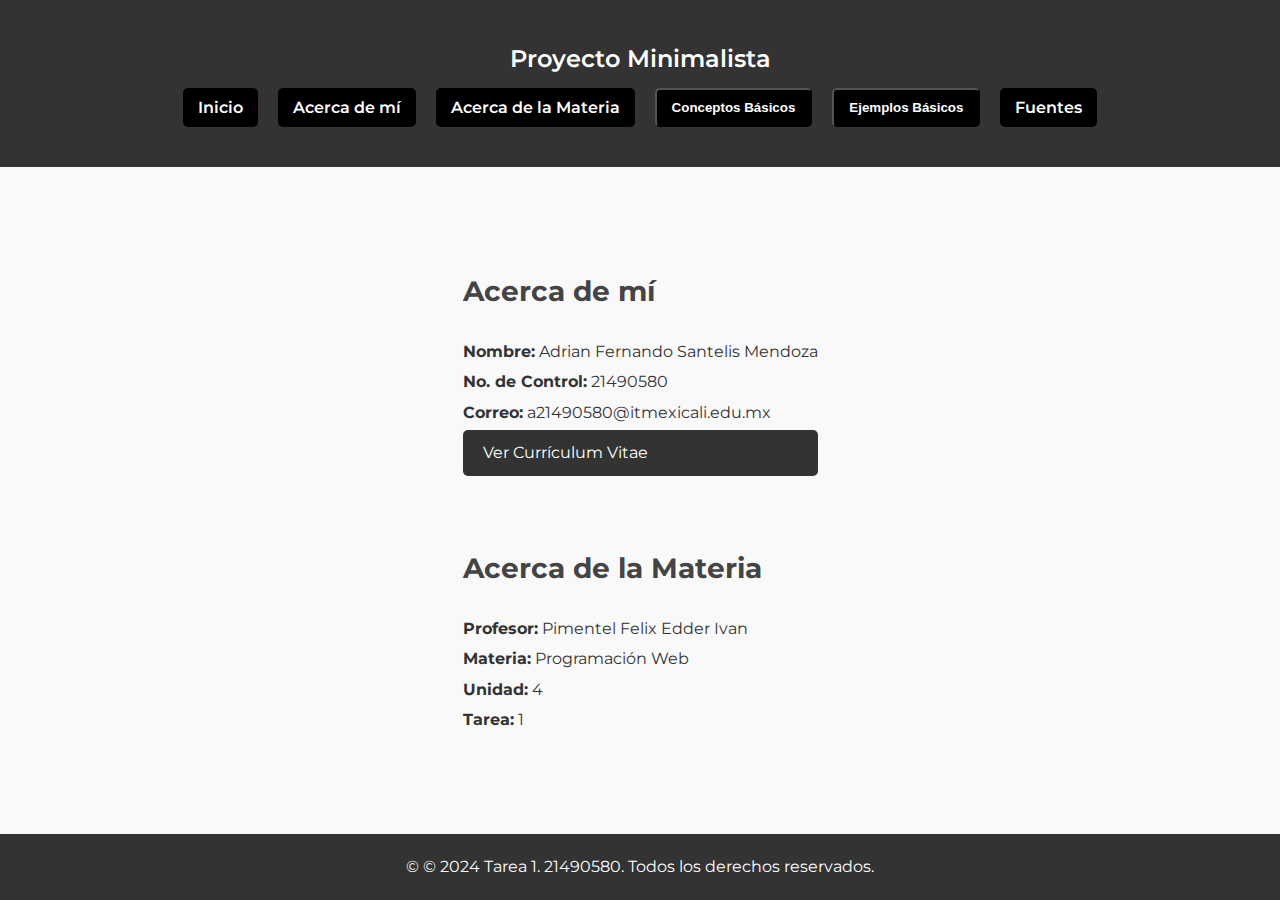
==== index.html @ 9815a08c "avances" ====
<!DOCTYPE html>
<html lang="es">

<head>
    <meta charset="UTF-8">
    <meta name="viewport" content="width=device-width, initial-scale=1.0">
    <title>Proyecto Web Minimalista</title>
    <link href="https://fonts.googleapis.com/css2?family=Montserrat:wght@400;600&display=swap" rel="stylesheet">
    <link rel="stylesheet" href="styles.css">
</head>

<body>
    <header class="header">
        <div class="container">
            <h1 class="logo">Proyecto Minimalista</h1>
            <nav>
                <ul class="menu">
                    <li><a href="/index.html" class="menu-item">Inicio</a></li>
                    <li><a href="acerca-de-mi.html" class="menu-item">Acerca de mí</a></li>
                    <li><a href="acerca-de-la-materia.html" class="menu-item">Acerca de la Materia</a></li>
                    <li>
                        <button class="menu-item dropdown" onclick="toggleSubMenu('conceptos-basicos')">Conceptos
                            Básicos</button>
                        <ul id="conceptos-basicos" class="submenu">
                            <li><a href="conceptos/mecanismos.html">Mecanismos de Seguridad</a></li>
                            <li><a href="conceptos/ajax.html">AJAX</a></li>
                            <li><a href="conceptos/jquery.html">JQuery</a></li>
                            <li><a href="conceptos/mootools.html">Mootools</a></li>
                            <li><a href="conceptos/prototype.html">Prototype</a></li>
                        </ul>
                    </li>
                    <li>
                        <button class="menu-item dropdown" onclick="toggleSubMenu('ejemplos-basicos')">Ejemplos
                            Básicos</button>
                        <ul id="ejemplos-basicos" class="submenu">
                            <li><a href="ejemplos/mecanismos.html">Mecanismos de Seguridad</a></li>
                            <li><a href="ejemplos/ajax.html">AJAX</a></li>
                            <li><a href="ejemplos/jquery.html">JQuery</a></li>
                            <li><a href="ejemplos/mootools.html">Mootools</a></li>
                            <li><a href="ejemplos/prototype.html">Prototype</a></li>
                        </ul>
                    </li>
                    <li><a href="fuentes.html" class="menu-item">Fuentes</a></li>
                </ul>
            </nav>
        </div>
    </header>

    <main class="container">
        <section id="acerca-de-mi" class="section">
            <h2 class="section-title">Acerca de mí</h2>
            <p><strong>Nombre:</strong> Adrian Fernando Santelis Mendoza</p>
            <p><strong>No. de Control:</strong> 21490580</p>
            <p><strong>Correo:</strong> a21490580@itmexicali.edu.mx</p>
            <a href="/cv/index.html" class="btn">Ver Currículum Vitae</a>
        </section>

        <section id="acerca-de-la-materia" class="section">
            <h2 class="section-title">Acerca de la Materia</h2>
            <p><strong>Profesor:</strong> Pimentel Felix Edder Ivan </p>
            <p><strong>Materia:</strong> Programación Web </p>
            <p><strong>Unidad:</strong> 4 </p>
            <p><strong>Tarea:</strong> 1</p>
        </section>
    </main>

    <footer class="footer">
        <p>&copy; © 2024 Tarea 1. 21490580. Todos los derechos reservados.</p>
        <!-- <a href="#top" class="btn">Regresar al Inicio</a> -->
    </footer>

    <script src="script.js"></script>
</body>

</html>
---- styles.css ----
/* General Reset */
* {
  margin: 0;
  padding: 0;
  box-sizing: border-box;
}

body {
  font-family: "Montserrat", sans-serif;
  background: #f9f9f9;
  color: #333;
  line-height: 1.6;
  scroll-behavior: smooth;
  display: flex;
  flex-direction: column;
  min-height: 100vh;
}

.container {
  max-width: 1200px;
  margin: auto;
  padding: 20px;
}

.header {
  background: #333;
  color: #fff;
  padding: 20px 0;
}

.logo {
  text-align: center;
  font-weight: 600;
  font-size: 24px;
}

.menu {
  list-style: none;
  display: flex;
  justify-content: center;
  align-items: center;
  gap: 20px;
  margin-top: 10px;
}

.menu-item {
  background-color: black;
  text-decoration: none;
  color: #fff;
  font-weight: 600;
  padding: 10px 15px;
  border-radius: 5px;
  transition: background 0.3s ease;
}

.menu-item:hover {
  background: #555;
}

.submenu {
  display: none;
  position: absolute;
  background: #fff;
  box-shadow: 0 4px 8px rgba(0, 0, 0, 0.1);
  list-style: none;
  padding: 10px;
  margin-top: 10px;
  border-radius: 5px;
}

.submenu li {
  margin-bottom: 10px;
}

.submenu li a {
  color: #333;
  text-decoration: none;
}

.section {
  display: flex;
  flex-direction: column;
  gap: 5px;
  margin: 40px 0;
  padding: 15px;
  transition: all 0.6s ease;
}

.section:hover {
  background-color: #dadada;
  border: black 0.5px solid;
  transition: all 0.6s ease;
}

.section-title {
  font-size: 28px;
  margin-bottom: 20px;
  color: #444;
}

.btn {
  text-decoration: none;
  background: #333;
  color: #fff;
  padding: 10px 20px;
  border-radius: 5px;
  transition: background 0.3s ease;
}

.btn:hover {
  background: #555;
}

.footer {
  text-align: center;
  padding: 20px 0;
  background: #333;
  color: #fff;
  bottom: 0;
}
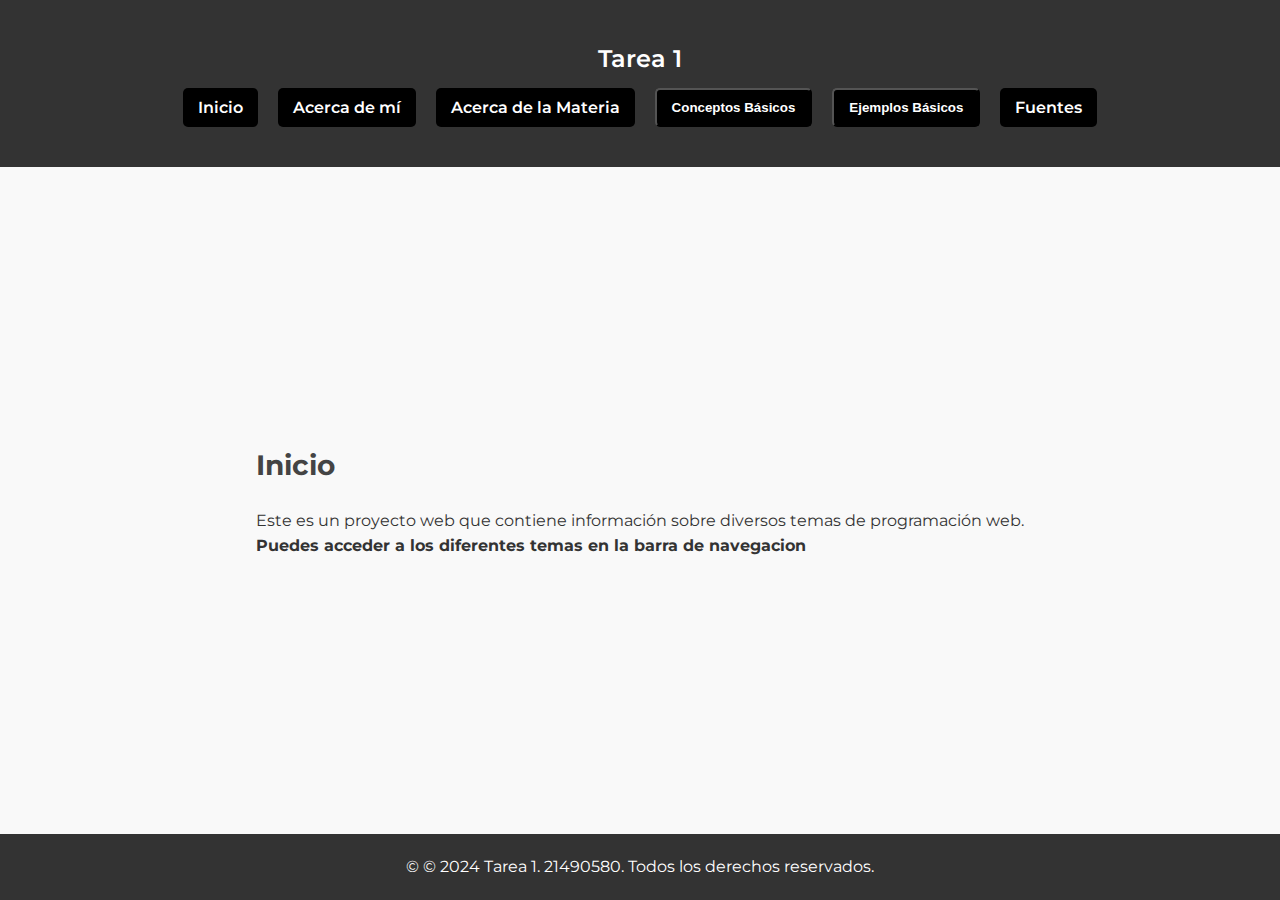
==== commit c854327e: "detalles" ====
--- a/index.html
+++ b/index.html
@@ -4,7 +4,7 @@
 <head>
     <meta charset="UTF-8">
     <meta name="viewport" content="width=device-width, initial-scale=1.0">
-    <title>Proyecto Web Minimalista</title>
+    <title>Tarea 1</title>
     <link href="https://fonts.googleapis.com/css2?family=Montserrat:wght@400;600&display=swap" rel="stylesheet">
     <link rel="stylesheet" href="styles.css">
 </head>
@@ -12,61 +12,53 @@
 <body>
     <header class="header">
         <div class="container">
-            <h1 class="logo">Proyecto Minimalista</h1>
+            <h1 class="logo">Tarea 1</h1>
             <nav>
                 <ul class="menu">
                     <li><a href="/index.html" class="menu-item">Inicio</a></li>
-                    <li><a href="acerca-de-mi.html" class="menu-item">Acerca de mí</a></li>
-                    <li><a href="acerca-de-la-materia.html" class="menu-item">Acerca de la Materia</a></li>
+                    <li><a href="/acerca-de-mi.html" class="menu-item">Acerca de mí</a></li>
+                    <li><a href="/acerca-de-la-materia.html" class="menu-item">Acerca de la Materia</a></li>
                     <li>
                         <button class="menu-item dropdown" onclick="toggleSubMenu('conceptos-basicos')">Conceptos
                             Básicos</button>
                         <ul id="conceptos-basicos" class="submenu">
-                            <li><a href="conceptos/mecanismos.html">Mecanismos de Seguridad</a></li>
-                            <li><a href="conceptos/ajax.html">AJAX</a></li>
-                            <li><a href="conceptos/jquery.html">JQuery</a></li>
-                            <li><a href="conceptos/mootools.html">Mootools</a></li>
-                            <li><a href="conceptos/prototype.html">Prototype</a></li>
+                            <li><a href="/conceptos/mecanismos.html">Mecanismos de Seguridad</a></li>
+                            <li><a href="/conceptos/ajax.html">AJAX</a></li>
+                            <li><a href="/conceptos/jquery.html">JQuery</a></li>
+                            <li><a href="/conceptos/mootools.html">Mootools</a></li>
+                            <li><a href="/conceptos/prototype.html">Prototype</a></li>
                         </ul>
                     </li>
                     <li>
                         <button class="menu-item dropdown" onclick="toggleSubMenu('ejemplos-basicos')">Ejemplos
                             Básicos</button>
                         <ul id="ejemplos-basicos" class="submenu">
-                            <li><a href="ejemplos/mecanismos.html">Mecanismos de Seguridad</a></li>
-                            <li><a href="ejemplos/ajax.html">AJAX</a></li>
-                            <li><a href="ejemplos/jquery.html">JQuery</a></li>
-                            <li><a href="ejemplos/mootools.html">Mootools</a></li>
-                            <li><a href="ejemplos/prototype.html">Prototype</a></li>
+                            <li><a href="/ejemplos/mecanismos.html">Mecanismos de Seguridad</a></li>
+                            <li><a href="/ejemplos/ajax.html">AJAX</a></li>
+                            <li><a href="/ejemplos/jquery.html">JQuery</a></li>
+                            <li><a href="/ejemplos/mootools.html">Mootools</a></li>
+                            <li><a href="/ejemplos/prototype.html">Prototype</a></li>
                         </ul>
                     </li>
-                    <li><a href="fuentes.html" class="menu-item">Fuentes</a></li>
+                    <li><a href="/fuentes.html" class="menu-item">Fuentes</a></li>
                 </ul>
             </nav>
         </div>
     </header>
 
+
     <main class="container">
-        <section id="acerca-de-mi" class="section">
-            <h2 class="section-title">Acerca de mí</h2>
-            <p><strong>Nombre:</strong> Adrian Fernando Santelis Mendoza</p>
-            <p><strong>No. de Control:</strong> 21490580</p>
-            <p><strong>Correo:</strong> a21490580@itmexicali.edu.mx</p>
-            <a href="/cv/index.html" class="btn">Ver Currículum Vitae</a>
-        </section>
 
-        <section id="acerca-de-la-materia" class="section">
-            <h2 class="section-title">Acerca de la Materia</h2>
-            <p><strong>Profesor:</strong> Pimentel Felix Edder Ivan </p>
-            <p><strong>Materia:</strong> Programación Web </p>
-            <p><strong>Unidad:</strong> 4 </p>
-            <p><strong>Tarea:</strong> 1</p>
+        <section>
+            <h2 class="section-title">Inicio</h2>
+            <p>Este es un proyecto web que contiene información sobre diversos temas de programación web.
+            <p><strong>Puedes acceder a los diferentes temas en la barra de navegacion</strong></p>
+            </p>
         </section>
     </main>
 
     <footer class="footer">
         <p>&copy; © 2024 Tarea 1. 21490580. Todos los derechos reservados.</p>
-        <!-- <a href="#top" class="btn">Regresar al Inicio</a> -->
     </footer>
 
     <script src="script.js"></script>
